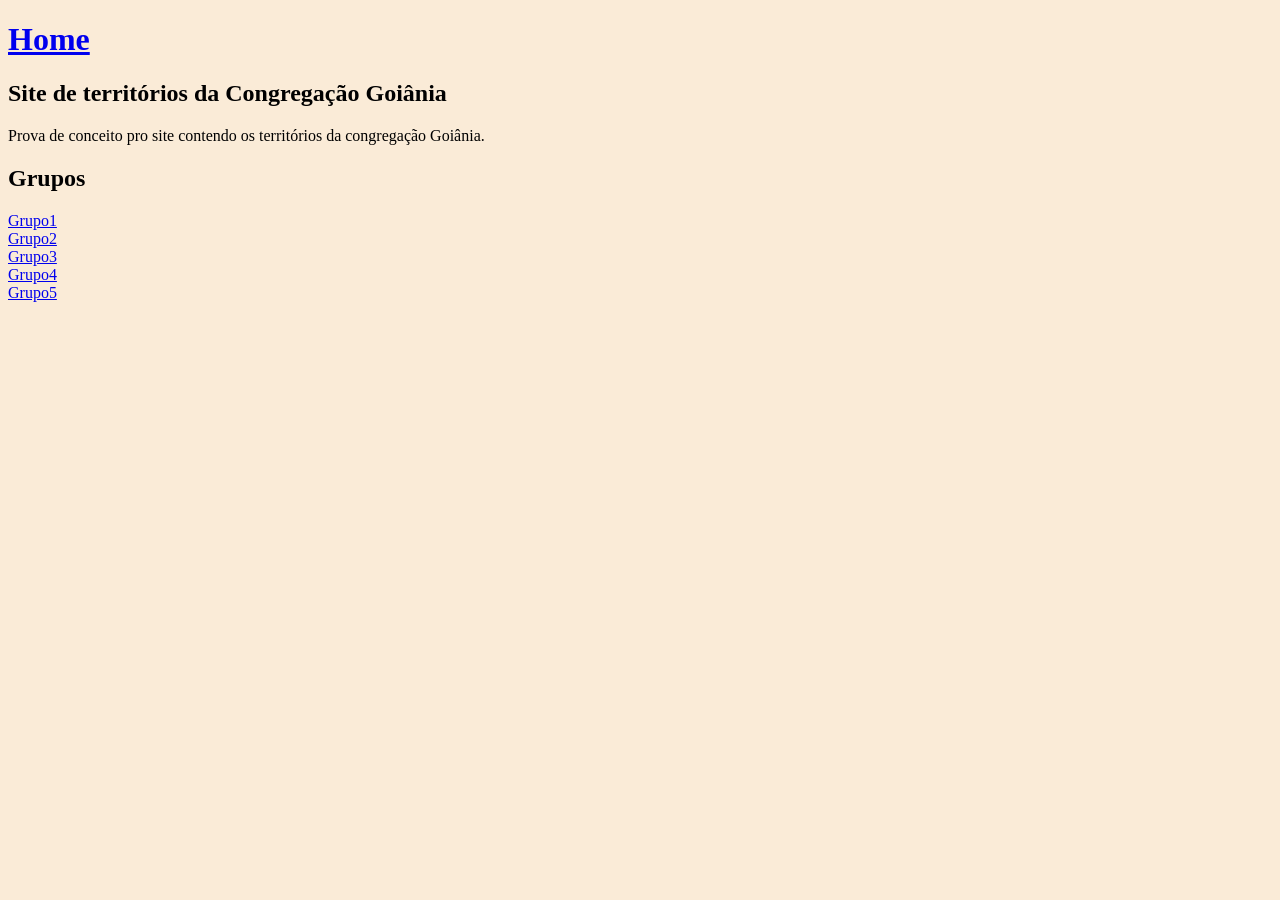
==== Index.html @ 6b0af44d "Enhance Index.html with new content and structure Added additional headings and a paragraph for site" ====
<!DOCTYPE html>
<html>
    <head>
        <title>Site Territórios Goiânia</title>
        <link rel="stylesheet" href="sty">
        <link rel="stylesheet" href="estilo.css">
        <script src="script.js" defer></script>
    </head>
    <body>
        <h1>
            <a href="/">Home</a>
        </h1>
        <h2>Site de territórios da Congregação Goiânia</h2>
        <p>Prova de conceito pro site contendo os territórios da congregação Goiânia.</p>
        <h2>Grupos</h2>
        <nav>
            <a href="grupo1/">Grupo1</a><br>
            <a href="grupo2/">Grupo2</a><br>
            <a href="grupo3/">Grupo3</a><br>
            <a href="grupo4/">Grupo4</a><br>
            <a href="grupo5/">Grupo5</a><br>
        </nav>
        <h2></h2>
    </body>
</html>
---- estilo.css ----
body{
    background-color: antiquewhite;
}
h1{
    color: navy;
}
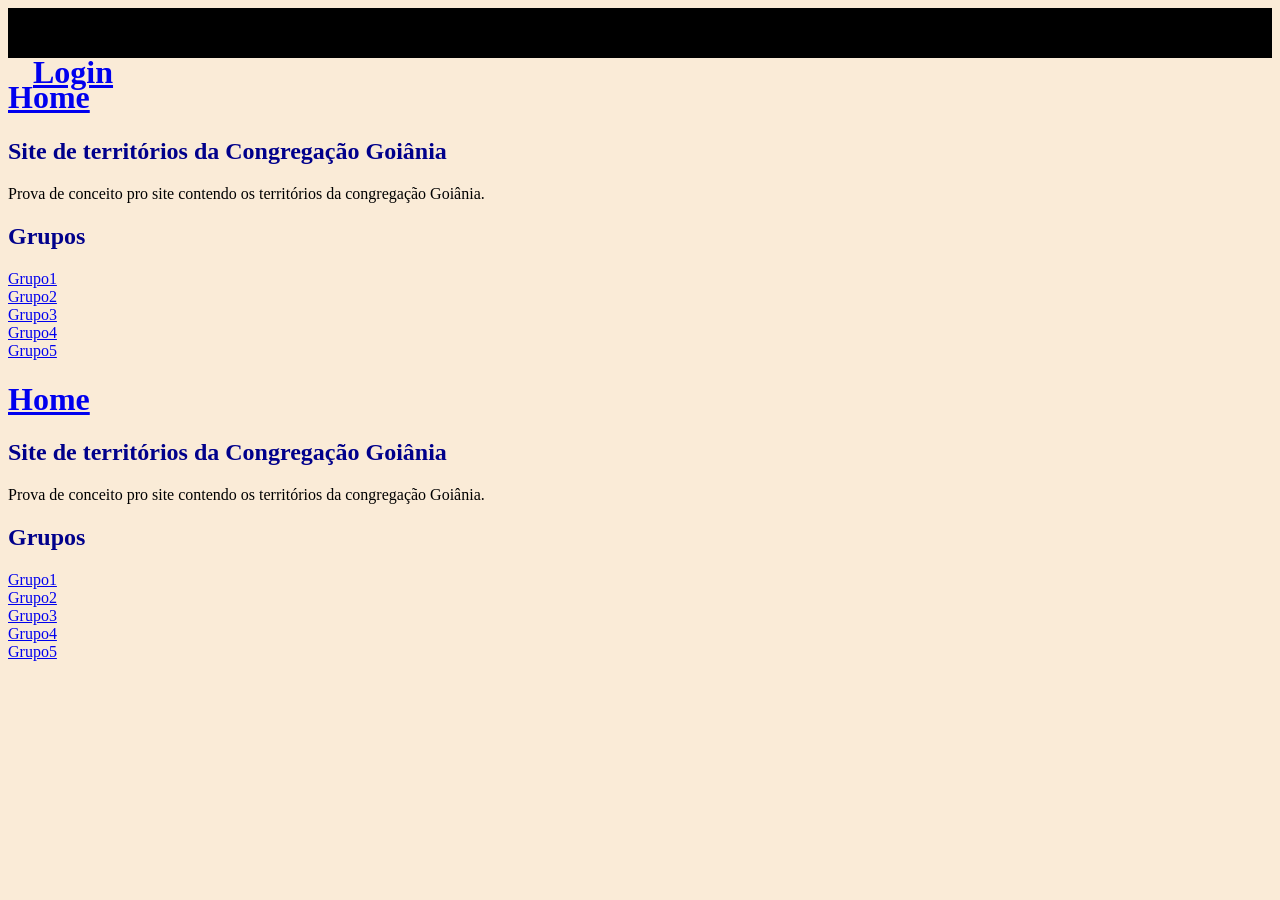
==== commit 863e9a26: "Add upper bar with login link to Index.html Added an upper bar with a login link and adjusted styles" ====
--- a/Index.html
+++ b/Index.html
@@ -1,3 +1,34 @@
+<!DOCTYPE html>
+<html>
+    <head>
+        <title>Site Territórios Goiânia</title>
+        <link rel="stylesheet" href="sty">
+        <link rel="stylesheet" href="estilo.css">
+        <script src="script.js" defer></script>
+    </head>
+    <body>
+        <div class="Upper_Bar" style="height: 0px; background-color: black; padding: 25px; margin: 0%;">
+            <h1 style="color: rgb(185, 185, 233);">
+                <a href="Login_page.html">Login</a>
+                <!-- /por algum motivo essa div nn quer conter esse texto resolver isso/ -->
+            </h1>
+        </div>
+        <h1>
+            <a href="/">Home</a>
+        </h1>
+        <h2>Site de territórios da Congregação Goiânia</h2>
+        <p>Prova de conceito pro site contendo os territórios da congregação Goiânia.</p>
+        <h2>Grupos</h2>
+        <nav>
+            <a href="grupo1/">Grupo1</a><br>
+            <a href="grupo2/">Grupo2</a><br>
+            <a href="grupo3/">Grupo3</a><br>
+            <a href="grupo4/">Grupo4</a><br>
+            <a href="grupo5/">Grupo5</a><br>
+        </nav>
+        <h2></h2>
+    </body>
+</html>
 <!DOCTYPE html>
 <html>
     <head>
--- a/estilo.css
+++ b/estilo.css
@@ -3,4 +3,22 @@
 }
 h1{
     color: navy;
-}+}
+h2{
+    color: darkblue;
+}
+h3{
+    color: darkcyan;
+}
+h4{
+    color: darkslateblue;
+}
+p{
+    color: black;
+}
+body{
+    background-color: antiquewhite;
+}
+h1{
+    color: navy;
+}
--- a/estilo.css
+++ b/estilo.css
@@ -3,4 +3,22 @@
 }
 h1{
     color: navy;
-}+}
+h2{
+    color: darkblue;
+}
+h3{
+    color: darkcyan;
+}
+h4{
+    color: darkslateblue;
+}
+p{
+    color: black;
+}
+body{
+    background-color: antiquewhite;
+}
+h1{
+    color: navy;
+}
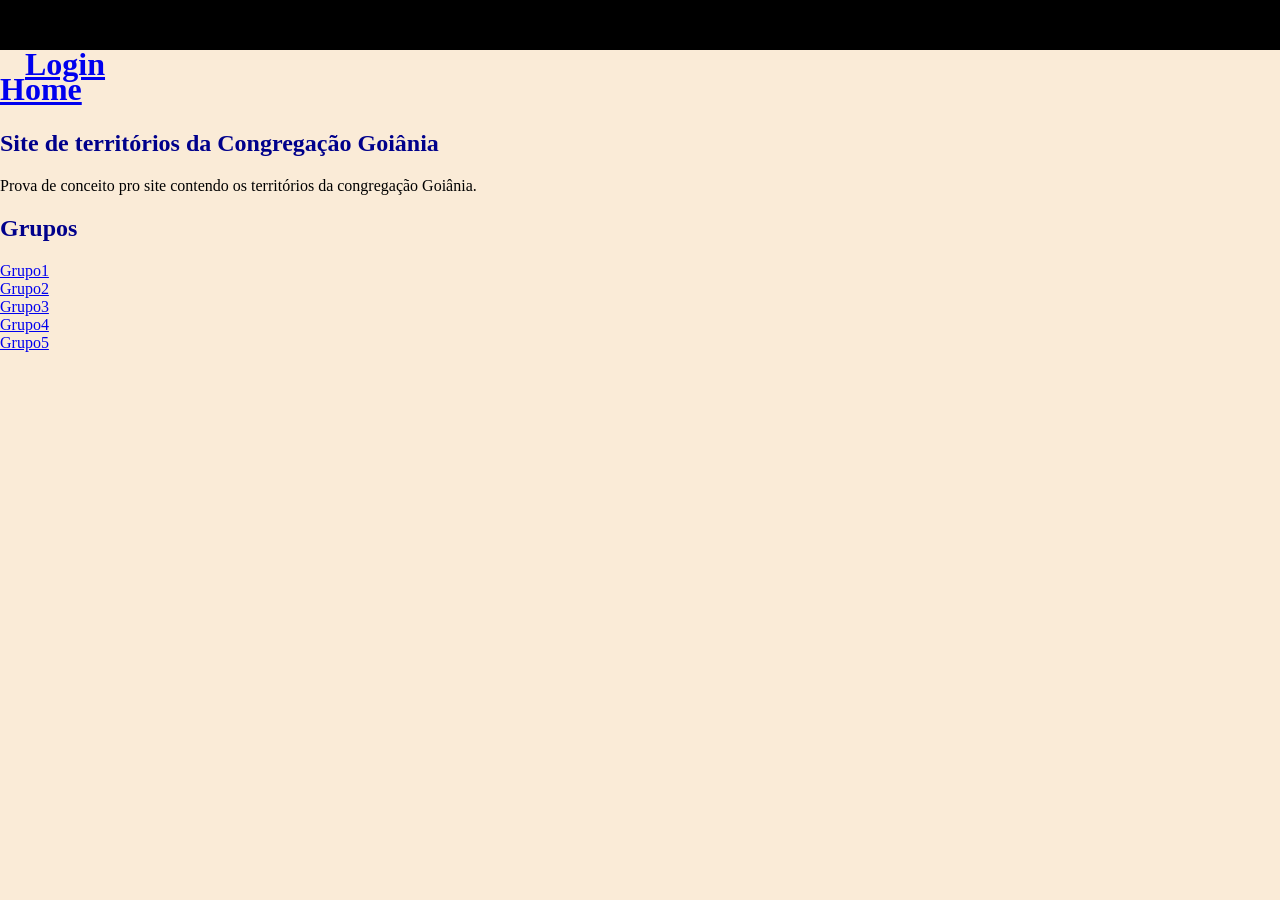
==== commit e990107c: "Add files via upload" ====
--- a/Index.html
+++ b/Index.html
@@ -18,6 +18,7 @@
         </h1>
         <h2>Site de territórios da Congregação Goiânia</h2>
         <p>Prova de conceito pro site contendo os territórios da congregação Goiânia.</p>
+        <!-- /adicionar os territórios de cada grupo no futuro/ -->
         <h2>Grupos</h2>
         <nav>
             <a href="grupo1/">Grupo1</a><br>
@@ -29,28 +30,3 @@
         <h2></h2>
     </body>
 </html>
-<!DOCTYPE html>
-<html>
-    <head>
-        <title>Site Territórios Goiânia</title>
-        <link rel="stylesheet" href="sty">
-        <link rel="stylesheet" href="estilo.css">
-        <script src="script.js" defer></script>
-    </head>
-    <body>
-        <h1>
-            <a href="/">Home</a>
-        </h1>
-        <h2>Site de territórios da Congregação Goiânia</h2>
-        <p>Prova de conceito pro site contendo os territórios da congregação Goiânia.</p>
-        <h2>Grupos</h2>
-        <nav>
-            <a href="grupo1/">Grupo1</a><br>
-            <a href="grupo2/">Grupo2</a><br>
-            <a href="grupo3/">Grupo3</a><br>
-            <a href="grupo4/">Grupo4</a><br>
-            <a href="grupo5/">Grupo5</a><br>
-        </nav>
-        <h2></h2>
-    </body>
-</html>
--- a/estilo.css
+++ b/estilo.css
@@ -1,8 +1,10 @@
 body{
     background-color: antiquewhite;
+    margin: 0;
+    padding: 0;
 }
 h1{
-    color: navy;
+    color: rgb(185, 185, 233);
 }
 h2{
     color: darkblue;
@@ -16,9 +18,10 @@
 p{
     color: black;
 }
-body{
-    background-color: antiquewhite;
+.div-Upper_Bar{
+    background-color: #000000;
+    padding: 25px;
+    margin: 10%;
+    display: flex;
+    justify-content: center;
 }
-h1{
-    color: navy;
-}
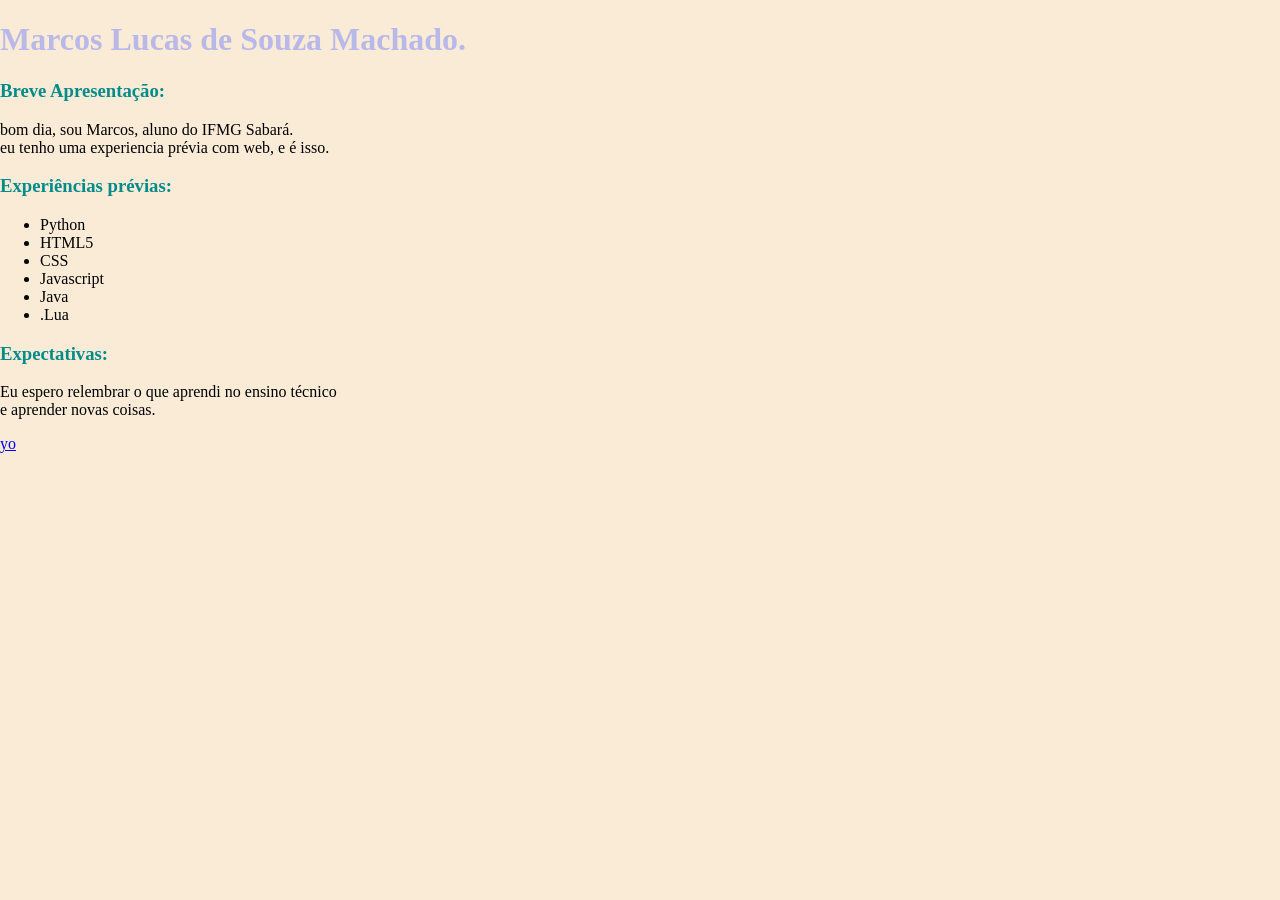
==== commit 962ca432: "Replace site content with personal introduction" ====
--- a/Index.html
+++ b/Index.html
@@ -1,32 +1,28 @@
 <!DOCTYPE html>
 <html>
     <head>
-        <title>Site Territórios Goiânia</title>
-        <link rel="stylesheet" href="sty">
+        <title>site do Marcos</title>
         <link rel="stylesheet" href="estilo.css">
-        <script src="script.js" defer></script>
     </head>
     <body>
-        <div class="Upper_Bar" style="height: 0px; background-color: black; padding: 25px; margin: 0%;">
-            <h1 style="color: rgb(185, 185, 233);">
-                <a href="Login_page.html">Login</a>
-                <!-- /por algum motivo essa div nn quer conter esse texto resolver isso/ -->
-            </h1>
-        </div>
-        <h1>
-            <a href="/">Home</a>
-        </h1>
-        <h2>Site de territórios da Congregação Goiânia</h2>
-        <p>Prova de conceito pro site contendo os territórios da congregação Goiânia.</p>
-        <!-- /adicionar os territórios de cada grupo no futuro/ -->
-        <h2>Grupos</h2>
-        <nav>
-            <a href="grupo1/">Grupo1</a><br>
-            <a href="grupo2/">Grupo2</a><br>
-            <a href="grupo3/">Grupo3</a><br>
-            <a href="grupo4/">Grupo4</a><br>
-            <a href="grupo5/">Grupo5</a><br>
-        </nav>
-        <h2></h2>
+        <h1>Marcos Lucas de Souza Machado.</h1>
+        <h3>Breve Apresentação:</h3>
+        <p>bom dia, sou Marcos, aluno do IFMG Sabará.<br>
+        eu tenho uma experiencia prévia com web, e é isso.
+        </p>
+        <h3>Experiências prévias:</h3>
+        <ul>
+            <li>Python</li>
+            <li>HTML5</li>
+            <li>CSS</li>
+            <li>Javascript</li>
+            <li>Java</li>
+            <li>.Lua</li>
+        </ul>
+        <h3>Expectativas:</h3>
+        <p>Eu espero relembrar o que aprendi no ensino técnico<br>
+            e aprender novas coisas.
+        </p>
+        <a href="\">yo</a>
     </body>
 </html>
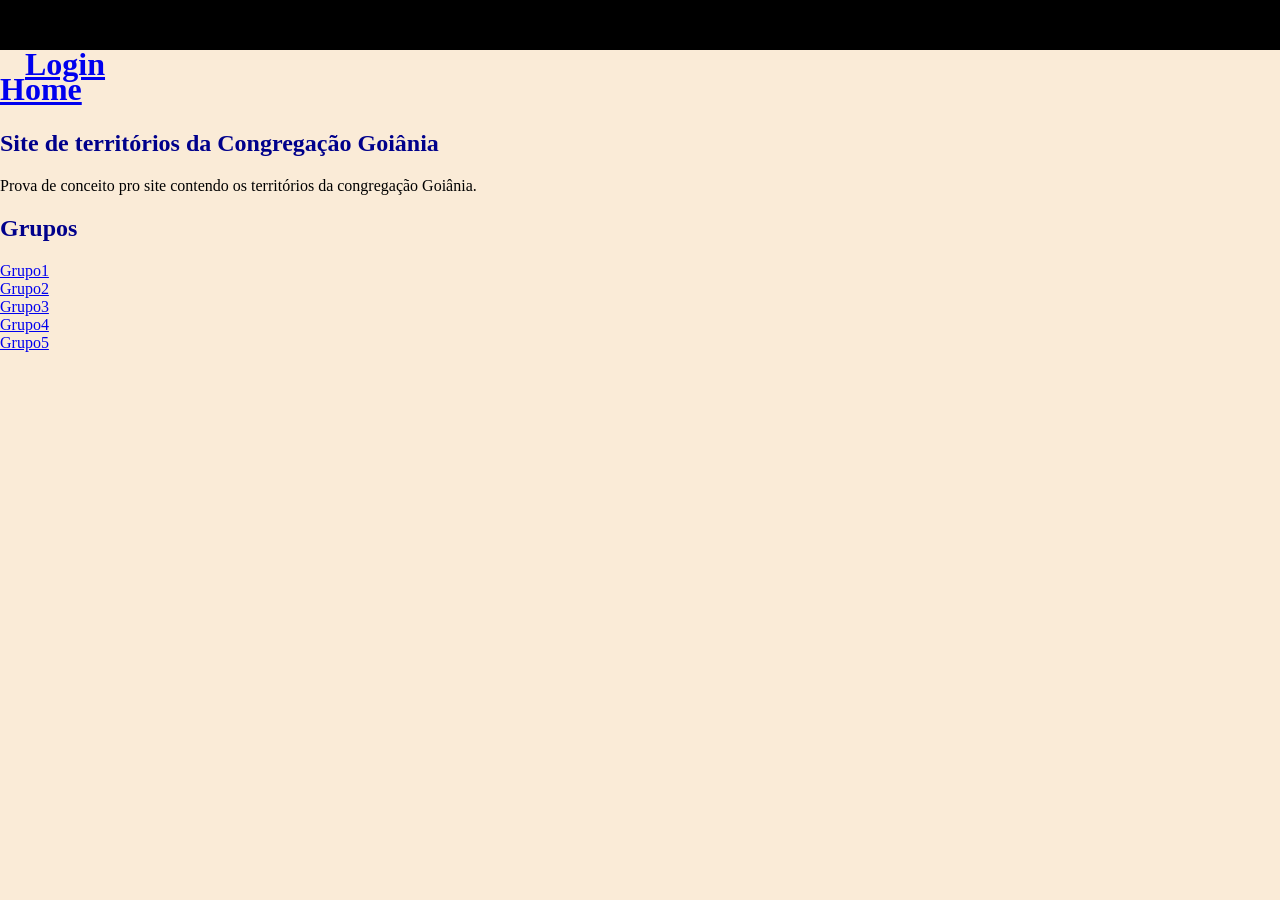
==== commit fae58637: "Revise Index.html for new site layout and content" ====
--- a/Index.html
+++ b/Index.html
@@ -1,28 +1,32 @@
 <!DOCTYPE html>
 <html>
     <head>
-        <title>site do Marcos</title>
+        <title>Site Territórios Goiânia</title>
+        <link rel="stylesheet" href="sty">
         <link rel="stylesheet" href="estilo.css">
+        <script src="script.js" defer></script>
     </head>
     <body>
-        <h1>Marcos Lucas de Souza Machado.</h1>
-        <h3>Breve Apresentação:</h3>
-        <p>bom dia, sou Marcos, aluno do IFMG Sabará.<br>
-        eu tenho uma experiencia prévia com web, e é isso.
-        </p>
-        <h3>Experiências prévias:</h3>
-        <ul>
-            <li>Python</li>
-            <li>HTML5</li>
-            <li>CSS</li>
-            <li>Javascript</li>
-            <li>Java</li>
-            <li>.Lua</li>
-        </ul>
-        <h3>Expectativas:</h3>
-        <p>Eu espero relembrar o que aprendi no ensino técnico<br>
-            e aprender novas coisas.
-        </p>
-        <a href="\">yo</a>
+        <div class="Upper_Bar" style="height: 0px; background-color: black; padding: 25px; margin: 0%;">
+            <h1 style="color: rgb(185, 185, 233);">
+                <a href="Login_page.html">Login</a>
+                <!-- /por algum motivo essa div nn quer conter esse texto resolver isso/ -->
+            </h1>
+        </div>
+        <h1>
+            <a href="/">Home</a>
+        </h1>
+        <h2>Site de territórios da Congregação Goiânia</h2>
+        <p>Prova de conceito pro site contendo os territórios da congregação Goiânia.</p>
+        <!-- /adicionar os territórios de cada grupo no futuro/ -->
+        <h2>Grupos</h2>
+        <nav>
+            <a href="grupo1/">Grupo1</a><br>
+            <a href="grupo2/">Grupo2</a><br>
+            <a href="grupo3/">Grupo3</a><br>
+            <a href="grupo4/">Grupo4</a><br>
+            <a href="grupo5/">Grupo5</a><br>
+        </nav>
+        <h2></h2>
     </body>
 </html>
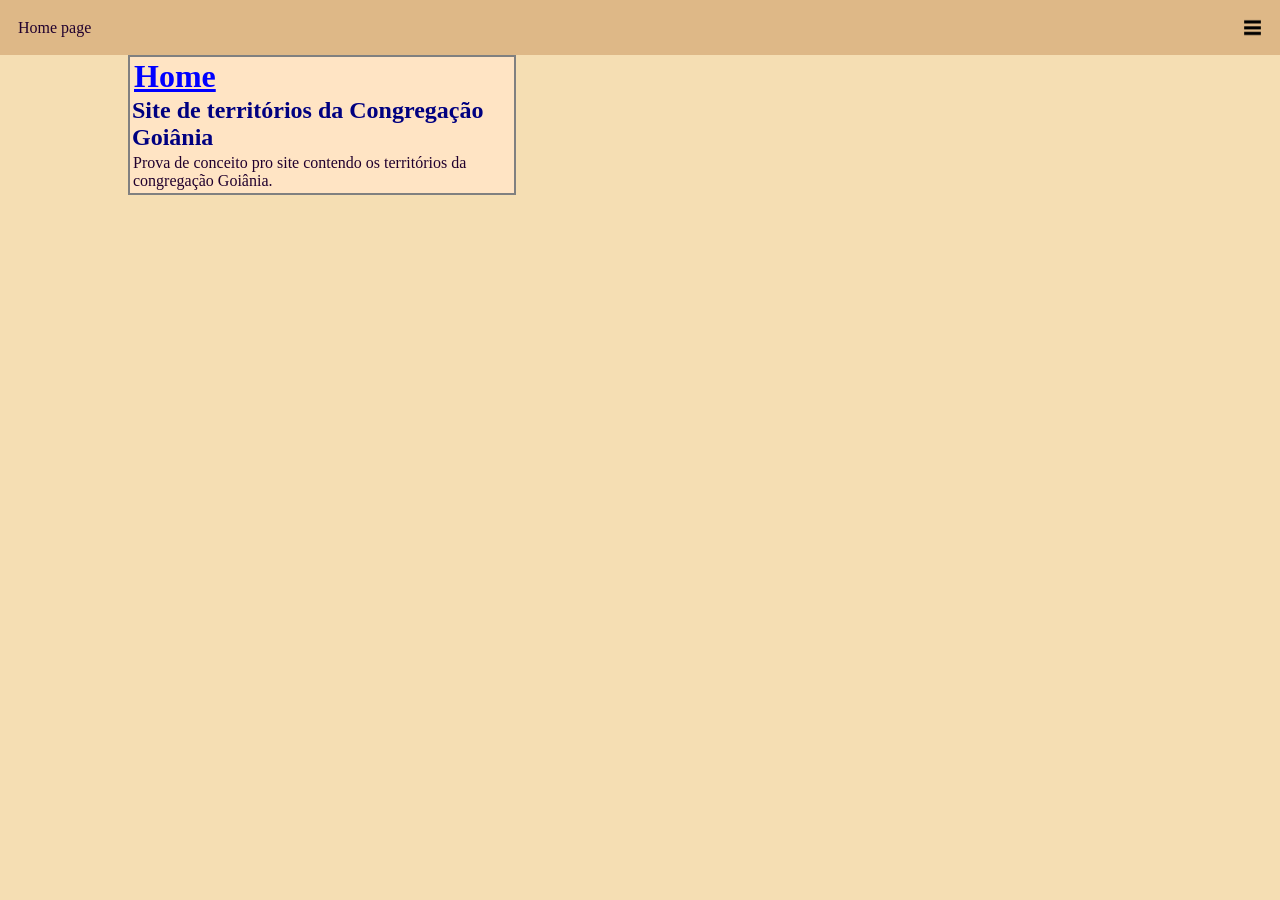
==== commit 9ed2d274: "V0.1 added a sidebar, organized it better, changed colors to be less of an eyesore" ====
--- a/Index.html
+++ b/Index.html
@@ -2,31 +2,41 @@
 <html>
     <head>
         <title>Site Territórios Goiânia</title>
-        <link rel="stylesheet" href="sty">
-        <link rel="stylesheet" href="estilo.css">
-        <script src="script.js" defer></script>
+        <meta charset="UTF-8">
+        <link rel="stylesheet" href="style\estilo.css">
+        <script src="script\script.js" defer></script>
     </head>
     <body>
-        <div class="Upper_Bar" style="height: 0px; background-color: black; padding: 25px; margin: 0%;">
-            <h1 style="color: rgb(185, 185, 233);">
-                <a href="Login_page.html">Login</a>
-                <!-- /por algum motivo essa div nn quer conter esse texto resolver isso/ -->
-            </h1>
+        <div class="Upper_Bar" id="home">
+            <p class="title">Home page</p>
+            <img src="imagens/hmbr.png" alt="MenuIcon" class="menu-icon" width="25" height="25" id="toggleSidebar">
         </div>
-        <h1>
-            <a href="/">Home</a>
-        </h1>
-        <h2>Site de territórios da Congregação Goiânia</h2>
-        <p>Prova de conceito pro site contendo os territórios da congregação Goiânia.</p>
-        <!-- /adicionar os territórios de cada grupo no futuro/ -->
-        <h2>Grupos</h2>
-        <nav>
-            <a href="grupo1/">Grupo1</a><br>
-            <a href="grupo2/">Grupo2</a><br>
-            <a href="grupo3/">Grupo3</a><br>
-            <a href="grupo4/">Grupo4</a><br>
-            <a href="grupo5/">Grupo5</a><br>
-        </nav>
+        <div class="Side_Bar">
+            <!-- /adicionar os territórios de cada grupo no futuro/ -->
+            <h2>Grupos</h2>
+            <nav>
+                <a href="grupo1/">Grupo1</a><br>
+                <a href="grupo2/">Grupo2</a><br>
+                <a href="grupo3/">Grupo3</a><br>
+                <a href="grupo4/">Grupo4</a><br>
+                <a href="grupo5/">Grupo5</a><br>
+            </nav>
+        </div>
+        <div class="main_page">
+            <h1><a href="/">Home</a></h1>
+            <h2>Site de territórios da Congregação Goiânia</h2>
+            <p>Prova de conceito pro site contendo os territórios da congregação Goiânia.</p>
+        </div>
         <h2></h2>
+
+
+
+
+        <script>
+            document.getElementById('toggleSidebar').addEventListener('click', function() {
+                var sidebar = document.querySelector('.Side_Bar');
+                sidebar.style.display = sidebar.style.display === 'none' ? 'flex' : 'none';
+            });
+        </script>
     </body>
 </html>
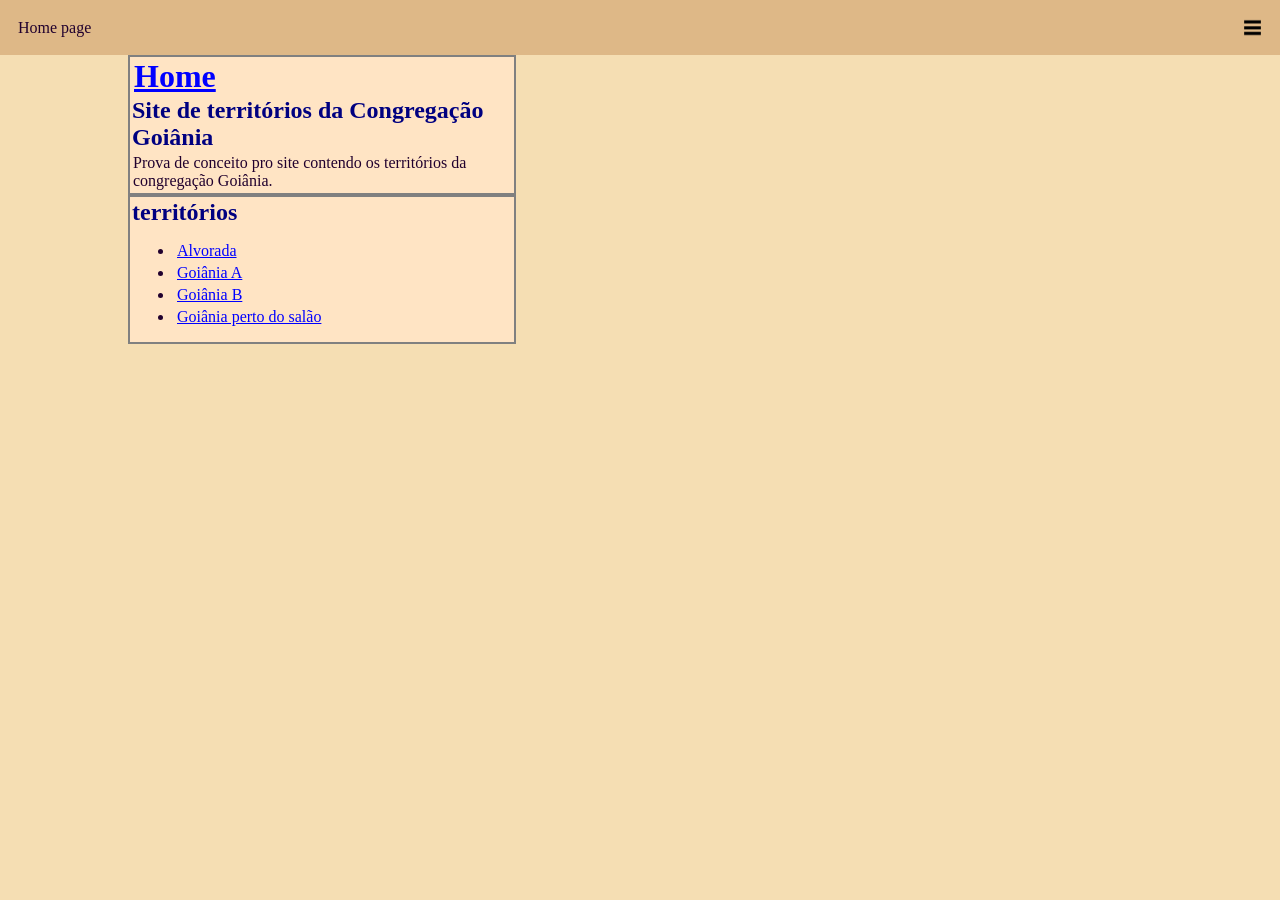
==== commit fe708022: "Add files via upload" ====
--- a/Index.html
+++ b/Index.html
@@ -7,36 +7,33 @@
         <script src="script\script.js" defer></script>
     </head>
     <body>
-        <div class="Upper_Bar" id="home">
+        <header class="Header">
             <p class="title">Home page</p>
             <img src="imagens/hmbr.png" alt="MenuIcon" class="menu-icon" width="25" height="25" id="toggleSidebar">
-        </div>
+        </header>
         <div class="Side_Bar">
             <!-- /adicionar os territórios de cada grupo no futuro/ -->
-            <h2>Grupos</h2>
-            <nav>
-                <a href="grupo1/">Grupo1</a><br>
-                <a href="grupo2/">Grupo2</a><br>
-                <a href="grupo3/">Grupo3</a><br>
-                <a href="grupo4/">Grupo4</a><br>
-                <a href="grupo5/">Grupo5</a><br>
-            </nav>
+            <h2>territórios</h2>
+            <ul>
+                <li><a href="alvorada.html">Alvorada</a></li>
+                <li><a href="goiana_a.html">Goiânia A</a></li>
+                <li><a href="goiania_b.html">Goiânia B</a></li>
+                <li><a href="goiania_salao.html">Goiânia perto do salão</a></li>
+            </ul>
         </div>
         <div class="main_page">
             <h1><a href="/">Home</a></h1>
             <h2>Site de territórios da Congregação Goiânia</h2>
             <p>Prova de conceito pro site contendo os territórios da congregação Goiânia.</p>
         </div>
-        <h2></h2>
-
-
-
-
-        <script>
-            document.getElementById('toggleSidebar').addEventListener('click', function() {
-                var sidebar = document.querySelector('.Side_Bar');
-                sidebar.style.display = sidebar.style.display === 'none' ? 'flex' : 'none';
-            });
-        </script>
+        <div class="territorios">
+            <h2>territórios</h2>
+            <ul>
+                <li><a href="alvorada.html">Alvorada</a></li>
+                <li><a href="goiana_a.html">Goiânia A</a></li>
+                <li><a href="goiania_b.html">Goiânia B</a></li>
+                <li><a href="goiania_salao.html">Goiânia perto do salão</a></li>
+            </ul>
+        </div>
     </body>
 </html>
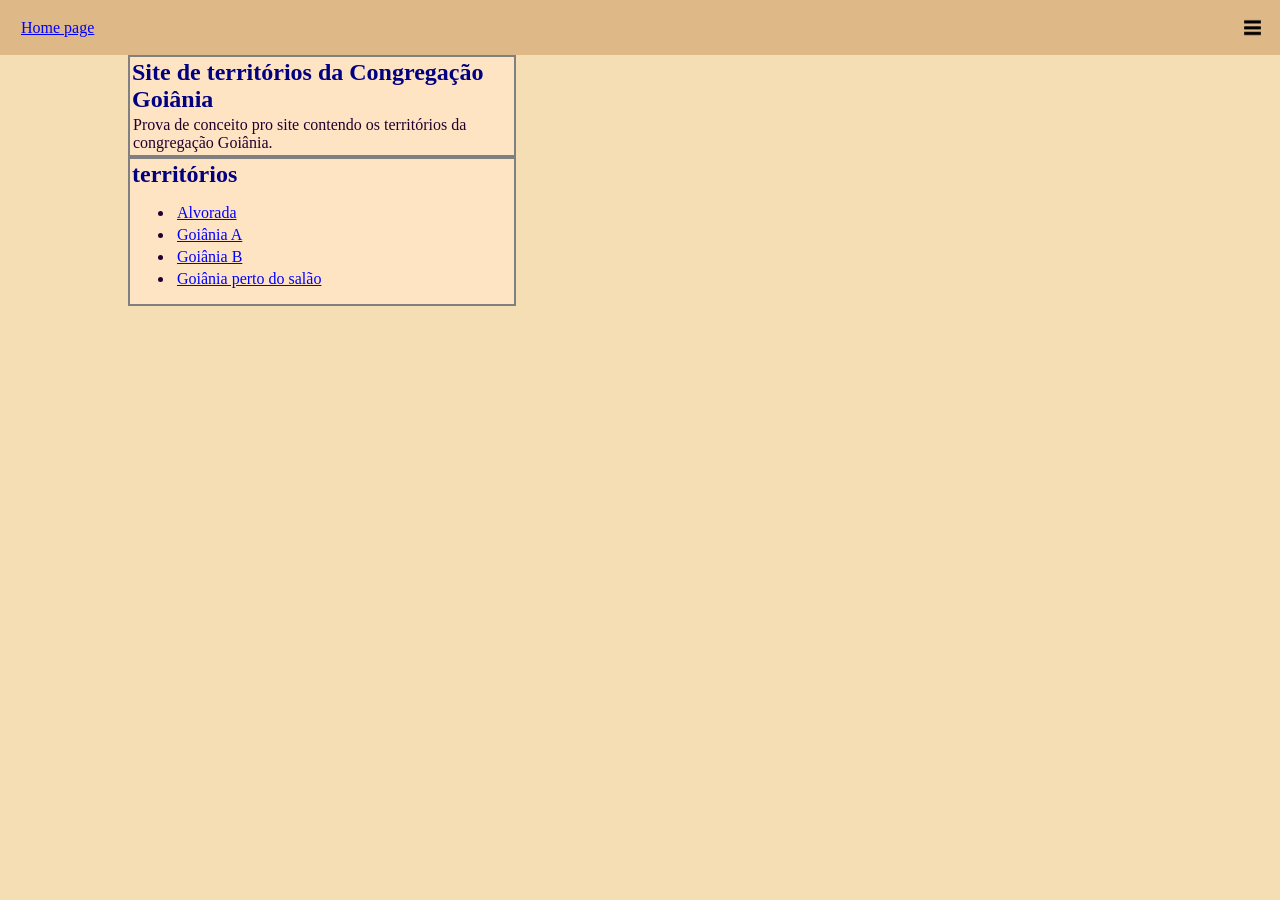
==== commit d45a81eb: "Fix header link to point to index.html" ====
--- a/Index.html
+++ b/Index.html
@@ -8,7 +8,7 @@
     </head>
     <body>
         <header class="Header">
-            <p class="title">Home page</p>
+            <p class="title"><a href="index.html">Home page</a></p>
             <img src="imagens/hmbr.png" alt="MenuIcon" class="menu-icon" width="25" height="25" id="toggleSidebar">
         </header>
         <div class="Side_Bar">
@@ -22,7 +22,6 @@
             </ul>
         </div>
         <div class="main_page">
-            <h1><a href="/">Home</a></h1>
             <h2>Site de territórios da Congregação Goiânia</h2>
             <p>Prova de conceito pro site contendo os territórios da congregação Goiânia.</p>
         </div>
